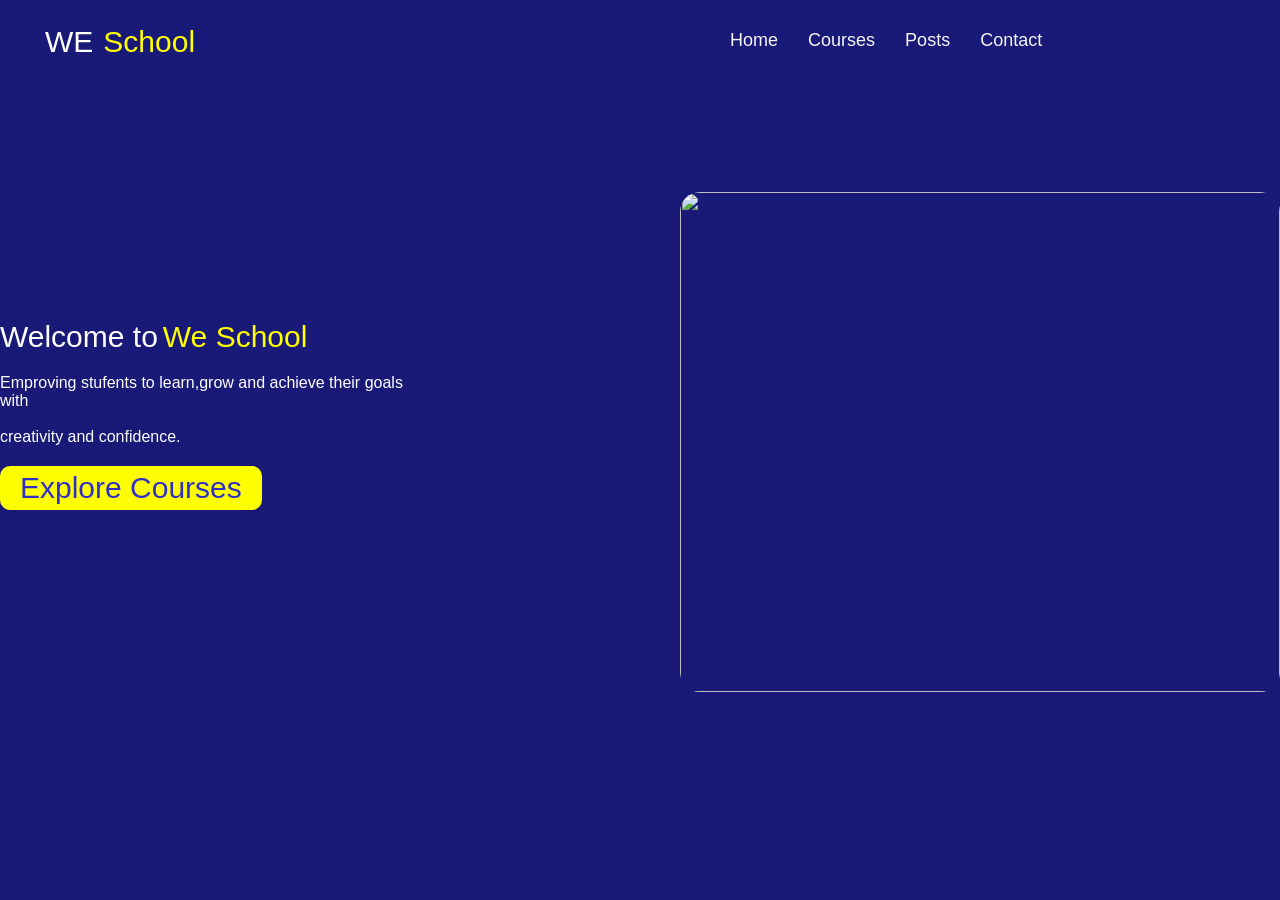
==== index.html @ af37d8a3 "practical" ====
<!DOCTYPE html>
<html lang="en"lang="ar">
<head>
    <meta charset="UTF-8">
    <meta name="viewport" content="width=device-width, initial-scale=1.0">
    <link rel="stylesheet" href="style.css">
    <title>Landing Page WE School</title>
</head>
<body>
    <header>
       <p class="h2">WE</p>
       <p class="h1">School</p>
        <nav>
            <a href="landing.html">Home</a>
            <a href="courses.html">Courses</a>
            <a href="posts.html">Posts</a>
            <a href="#">Contact</a>
        </nav>
        <button><a href="#">Log in</a></button>
    </header>
    <main>
        <section>
            <p>Welcome to<p class="we">We School</p></p>
            <p class="p">Emproving stufents to learn,grow and achieve their goals with<br><br>creativity and confidence.
            </p>
            <button><a href="courses.html">Explore Courses</a></button>
        </section>
        <img src="https://www.albawabhnews.com/UploadCache/libfiles/763/4/600x338o/717.jpg" alt="">
    </main>
</body>
</html>
---- style.css ----
*{
    padding: 0;
    margin: 0;
    box-sizing: border-box;
}
body{
    font-family:Verdana, Geneva, Tahoma, sans-serif;
    color: white;
    background-color: #191978;
}
header{
    display: flex;
    padding:20px 5px 0px 40px;
}
a{
    text-decoration: none;
    color: whitesmoke;
}
nav{
    padding-top: 10px;
    display: flex;
    gap: 30px;
    margin-left:530px;
}
nav a:hover{
    color: rgb(255, 173, 21);
}
nav a{
    font-size:18px;
}
header button{
    margin-left:480px;
    border: hidden;
    border-radius:10px;
    background-color: #f3f302;
    padding-inline: 40px;
    color:#3030c7;
}
 header button {
    cursor: pointer;
}
header button:hover{
    transform:translateY(-5px);
    background-color: orange;
}
header button a{
    color: #3030c7;
}
.h2{
    margin: 5px;
    font-size: 30px; 
}
.h1{
    margin: 5px;
    font-size: 30px;
    margin-left: 5px;
    color: yellow;
}
main{
    display: flex;
    justify-content: space-around;
    margin-top: 10%;
}
section{
    margin-top: 10%;
}
section :nth-child(1){
    font-size: 30px;
    display: inline-block;
}
section :nth-child(2){
    margin-bottom: 20px;
    color: yellow;
    font-size: 30px;
    margin-left: 5px;
    display: inline-block;
}
section button{
    border: hidden;
    border-radius:10px;
    background-color: yellow;
    padding-inline: 20px;
    padding-block:5px;

}
section button:hover{
    transform:translateY(5px);
    background-color: orange;
}
section button a{
    color: #3030c7;
}
.p{
    margin-bottom: 20px;  
}
img{
    margin-left: 250px;
    height: 500px;
    width: 600px;
    border-radius: 20px;
}
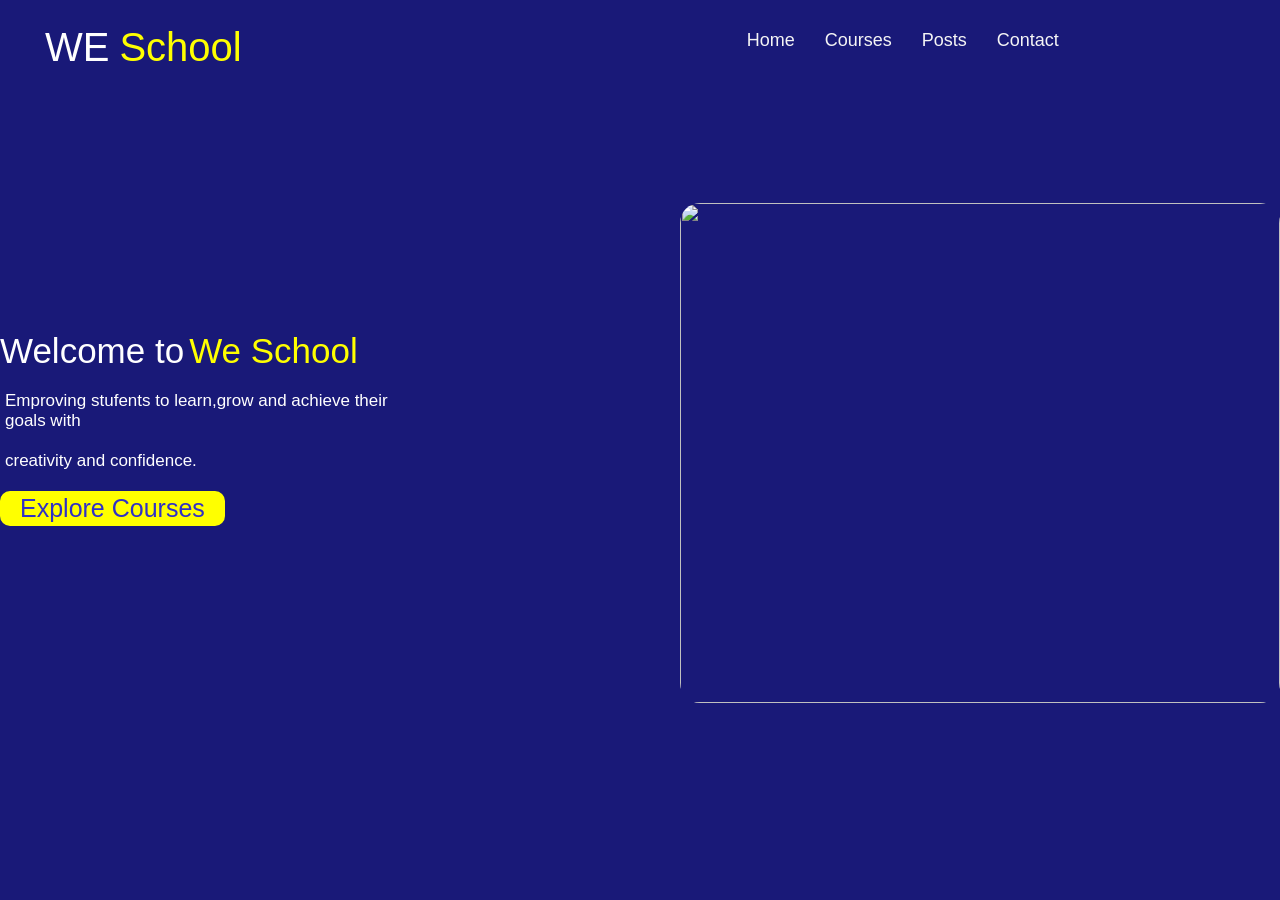
==== commit 5eeafafb: "practical" ====
--- a/index.html
+++ b/index.html
@@ -11,7 +11,7 @@
        <p class="h2">WE</p>
        <p class="h1">School</p>
         <nav>
-            <a href="landing.html">Home</a>
+            <a href="index.html">Home</a>
             <a href="courses.html">Courses</a>
             <a href="posts.html">Posts</a>
             <a href="#">Contact</a>
@@ -20,9 +20,10 @@
     </header>
     <main>
         <section>
-            <p>Welcome to<p class="we">We School</p></p>
+            <p class="we">Welcome to<p>We School</p></p>
             <p class="p">Emproving stufents to learn,grow and achieve their goals with<br><br>creativity and confidence.
             </p>
+            <p></p>
             <button><a href="courses.html">Explore Courses</a></button>
         </section>
         <img src="https://www.albawabhnews.com/UploadCache/libfiles/763/4/600x338o/717.jpg" alt="">
--- a/style.css
+++ b/style.css
@@ -4,6 +4,7 @@
     box-sizing: border-box;
 }
 body{
+    font-size: 17px;
     font-family:Verdana, Geneva, Tahoma, sans-serif;
     color: white;
     background-color: #191978;
@@ -20,7 +21,7 @@
     padding-top: 10px;
     display: flex;
     gap: 30px;
-    margin-left:530px;
+    margin-left:500px;
 }
 nav a:hover{
     color: rgb(255, 173, 21);
@@ -29,14 +30,16 @@
     font-size:18px;
 }
 header button{
+    height: 40px;
     margin-left:480px;
     border: hidden;
     border-radius:10px;
-    background-color: #f3f302;
-    padding-inline: 40px;
+    background-color: #d5d503;
+    padding-inline: 30px;
     color:#3030c7;
+    transition: transform 1s ease;
 }
- header button {
+header button {
     cursor: pointer;
 }
 header button:hover{
@@ -44,15 +47,16 @@
     background-color: orange;
 }
 header button a{
+    font-size: 18px;
     color: #3030c7;
 }
 .h2{
     margin: 5px;
-    font-size: 30px; 
+    font-size:40px; 
 }
 .h1{
     margin: 5px;
-    font-size: 30px;
+    font-size: 40px;
     margin-left: 5px;
     color: yellow;
 }
@@ -64,33 +68,36 @@
 section{
     margin-top: 10%;
 }
-section :nth-child(1){
-    font-size: 30px;
+.we{
+    font-size: 35px;
     display: inline-block;
 }
 section :nth-child(2){
     margin-bottom: 20px;
     color: yellow;
-    font-size: 30px;
+    font-size: 35px;
     margin-left: 5px;
     display: inline-block;
 }
-section button{
+ button{
+    font-size: 25px;
     border: hidden;
     border-radius:10px;
     background-color: yellow;
     padding-inline: 20px;
-    padding-block:5px;
+    padding-block: 3px;
+    transition: transform 2s ease;
 
 }
-section button:hover{
-    transform:translateY(5px);
+button:hover{
+    transform:translateY(10px);
     background-color: orange;
 }
-section button a{
+button a{
     color: #3030c7;
 }
 .p{
+    margin-left: 5px;
     margin-bottom: 20px;  
 }
 img{
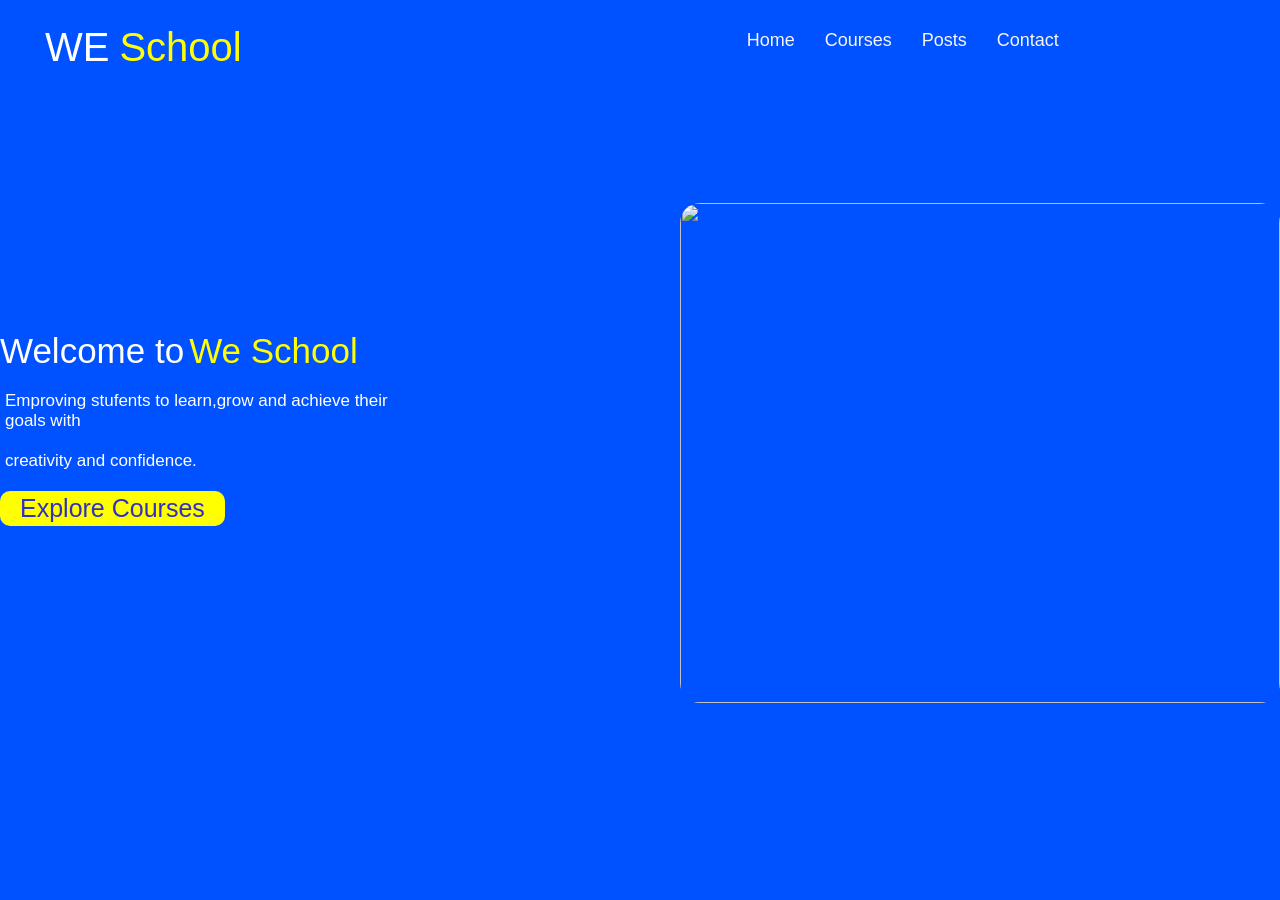
==== commit 028134d5: "practical" ====
--- a/index.html
+++ b/index.html
@@ -16,7 +16,7 @@
             <a href="posts.html">Posts</a>
             <a href="#">Contact</a>
         </nav>
-        <button><a href="#">Log in</a></button>
+        <button><a href="login.html">Log in</a></button>
     </header>
     <main>
         <section>
--- a/style.css
+++ b/style.css
@@ -7,7 +7,7 @@
     font-size: 17px;
     font-family:Verdana, Geneva, Tahoma, sans-serif;
     color: white;
-    background-color: #191978;
+    background-color: #0051ff;
 }
 header{
     display: flex;
